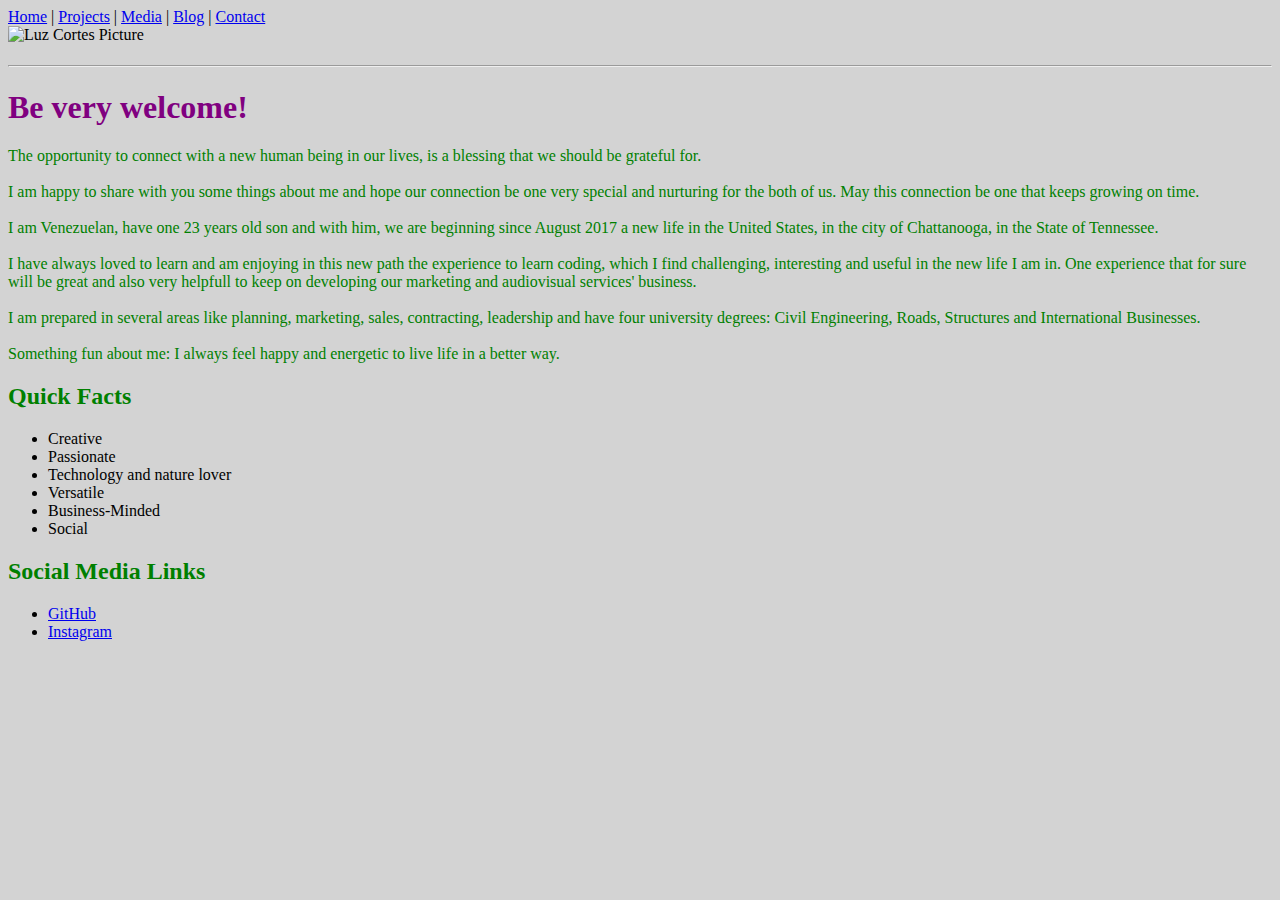
==== index.html @ 2d5f41c2 "Fix links at the nav bar" ====
<!DOCTYPE html>

<html lang="en">

<head>

  <!-- for your landing page -->
  <link type="text/css" rel="stylesheet" href="css/style.css"/>


  <meta charset="UTF-8">
  <meta name="viewport" content="width=device-width, initial-scale=1.0">
  <meta http-equiv="X-UA-Compatible" content="ie=edge">

  <title>Luz Cortes | Web Developer</title>

  <nav>
    <a href="/">Home</a> |
    <a href="projects/">Projects</a> |
    <a href="media/">Media</a> |
    <a href="blog/">Blog</a> |
    <a href="mailto:laluzmcortes@gmail.com?Subject=Contact%20Form">Contact</a>
  </nav>

</head>

<body style="background-color:lightgrey">
<title>Luz Cortes | Web Developer</title>

<img src="LC113017.jpg" alt="Luz Cortes Picture" width="400">
<!-- I wish you all enjoy my code. -->


</body>


<h1></h1>

<body>
<hr>
<h1>Be very welcome!</h1>
<p>
  The opportunity to connect with a new human being in our lives, is a blessing that we should be grateful for.
  <br>
  <br>
  I am happy to share with you some things about me and hope our connection be one very special and nurturing for the both of us. May this connection be one that keeps growing on time.

  <br>
  <br>
  I am Venezuelan, have one 23 years old son and with him, we are beginning since August 2017 a new life in the United States, in the city of Chattanooga, in the State of Tennessee.
  <br>
  <br>
  I have always loved to learn and am enjoying in this new path the experience to learn coding, which I find challenging, interesting and useful in the new life I am in. One experience that for sure will be great and also very helpfull to keep on developing our marketing and audiovisual services' business.
  <br>
  <br>
   I am prepared in several areas like planning, marketing, sales, contracting, leadership and have four university degrees: Civil Engineering, Roads, Structures and International Businesses.
  <br>
  <br>
  Something fun about me: I always feel happy and energetic to live life in a better way.
</p>

<h2>Quick Facts</h2>
  <ul>
    <li>Creative</li>
    <li>Passionate</li>
    <li>Technology and nature lover</li>
    <li>Versatile</li>
    <li>Business-Minded</li>
    <li>Social</li>
  </ul>
<h2>Social Media Links</h2>
  <ul>
    <li> <a href="http://www.github.com/laluzmcortes"> GitHub </a></li>
    <li> <a href="http://www.instagram.com/laluzmcortes"> Instagram </a></li>
  </ul>
  <br>
  <br>
  <br>
  <br>
  <!-- If you need to contact me, do it this way... -->

  </body>

</html>
---- css/style.css ----
.container {
    max-width: 960px;
    background-color: MediumAquaMarine;
    margin: 0 auto;
}

  h1 {
    color:purple;
  }

  h2 {
    color:green;
  }

    p {
      color: green;
    }
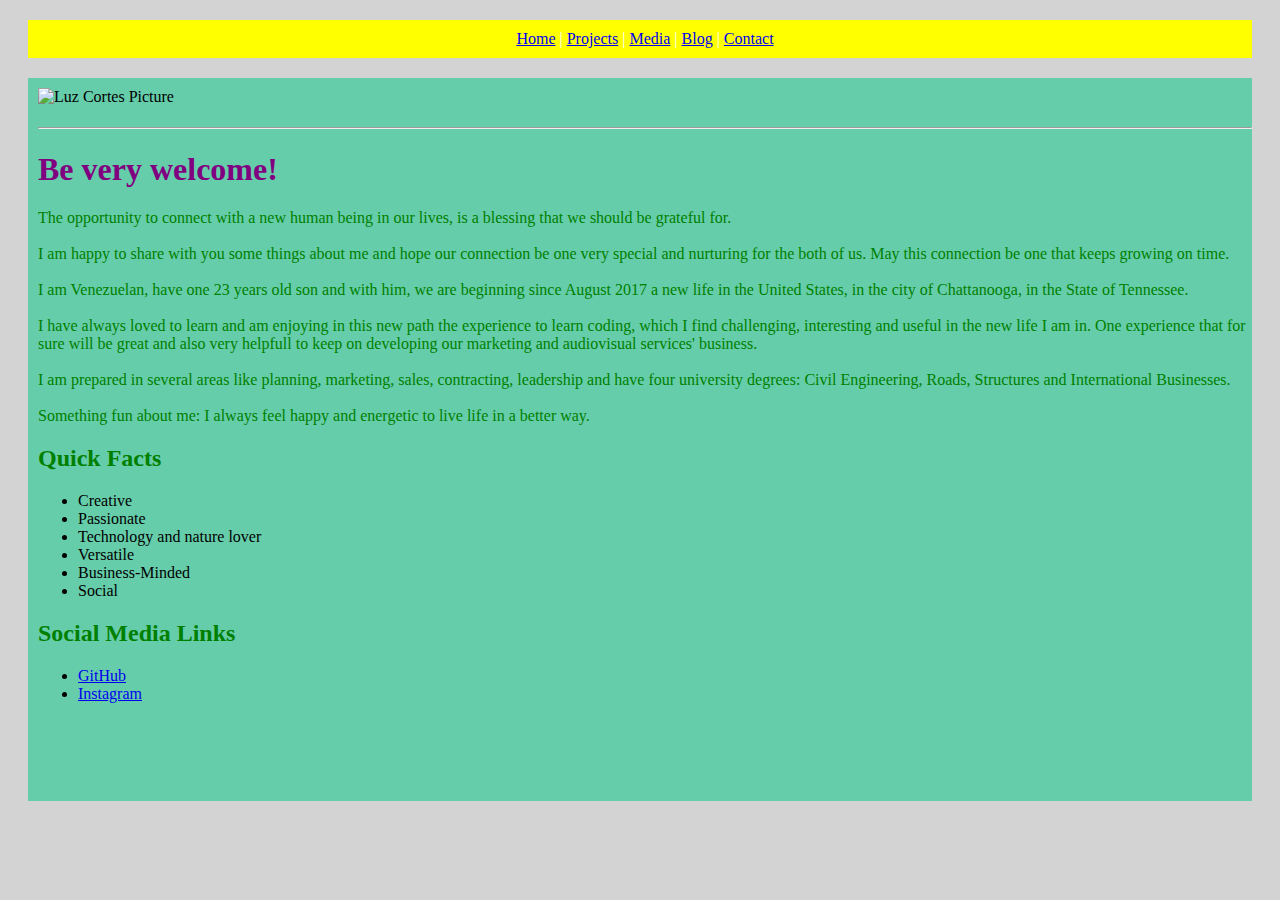
==== commit b14fa1ba: "Container and footer for all the pages of the portfolio site" ====
--- a/index.html
+++ b/index.html
@@ -21,6 +21,8 @@
     <a href="blog/">Blog</a> |
     <a href="mailto:laluzmcortes@gmail.com?Subject=Contact%20Form">Contact</a>
   </nav>
+
+    <div class="container">
 
 </head>
 
--- a/css/style.css
+++ b/css/style.css
@@ -1,7 +1,27 @@
 .container {
-    max-width: 960px;
+    max-width: 1920;
     background-color: MediumAquaMarine;
-    margin: 0 auto;
+    margin: 20px;
+    padding-left: 10px;
+    padding-top: 10px;
+    padding-bottom: 10px;
+}
+
+
+nav {
+    max-width: 1920;
+    background-color: yellow;
+    padding-left: 10px;
+    padding-top: 10px;
+    padding-bottom: 10px;
+    color: white;
+    text-align: center;
+    margin: 20px;
+
+
+}
+html {
+    box-sizing: border-box;
 }
 
   h1 {
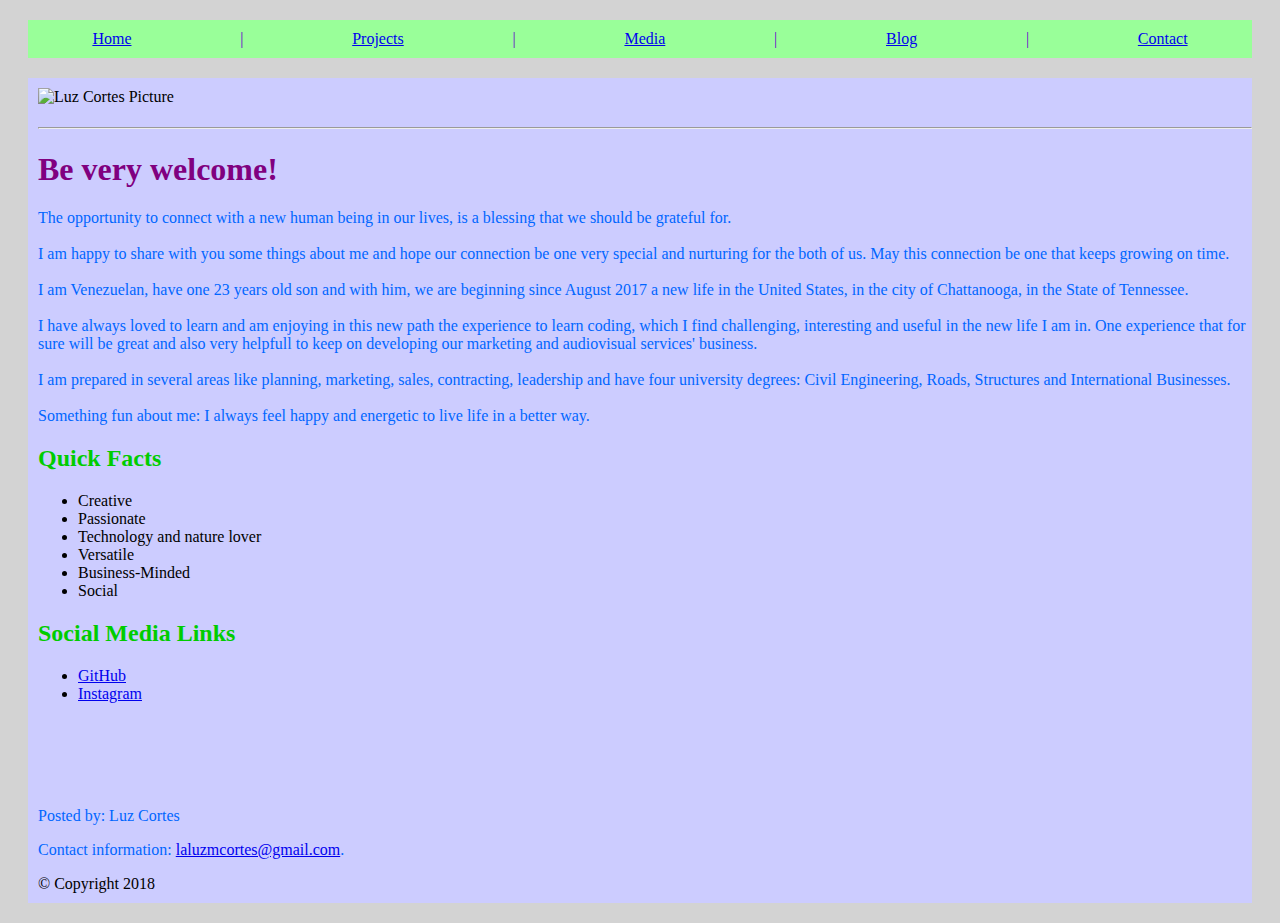
==== commit a4a15c57: "styling to all pages as of 020718" ====
--- a/index.html
+++ b/index.html
@@ -81,6 +81,13 @@
   <br>
   <!-- If you need to contact me, do it this way... -->
 
+  <footer>
+    <p>Posted by: Luz Cortes</p>
+    <p>Contact information: <a href="mailto:laluzmcortes@gmail.com">
+    laluzmcortes@gmail.com</a>.</p>
+  <footer> <medium>© Copyright 2018
+  </footer>
+
   </body>
 
 </html>
--- a/css/style.css
+++ b/css/style.css
@@ -1,6 +1,6 @@
 .container {
     max-width: 1920;
-    background-color: MediumAquaMarine;
+    background-color: #CCCCFF;
     margin: 20px;
     padding-left: 10px;
     padding-top: 10px;
@@ -10,15 +10,18 @@
 
 nav {
     max-width: 1920;
-    background-color: yellow;
+    background-color: #99FF99;
+    padding-left: 10px;
+    padding-right: 10px;
     padding-left: 10px;
     padding-top: 10px;
     padding-bottom: 10px;
     color: white;
     text-align: center;
+    display: flex;
+    justify-content: space-around;
     margin: 20px;
-
-
+    color: #6600CC;
 }
 html {
     box-sizing: border-box;
@@ -29,9 +32,9 @@
   }
 
   h2 {
-    color:green;
+    color:#00CC00;
   }
 
     p {
-      color: green;
+      color: #0066FF;
     }
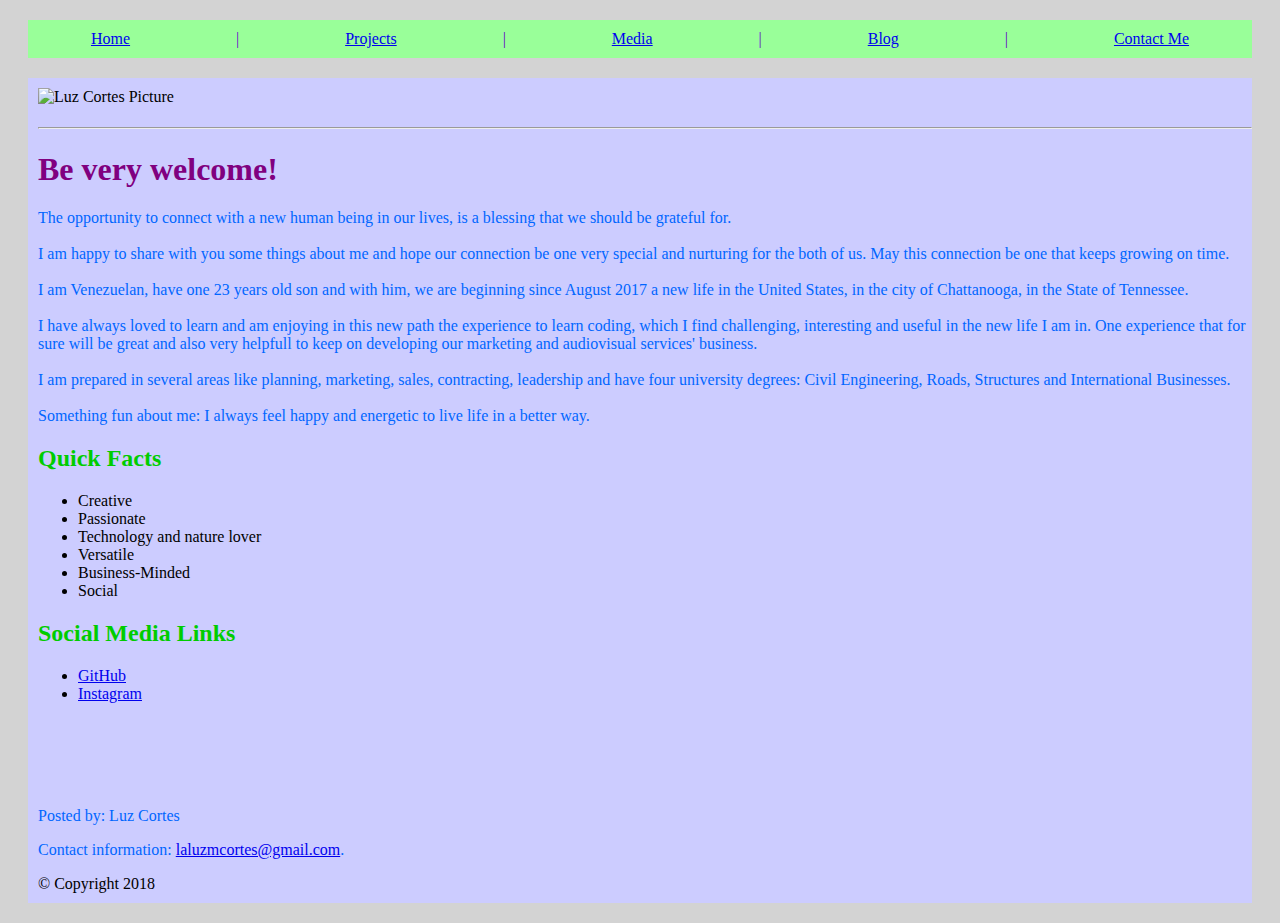
==== commit eb8c8c3c: "Improvement of Contact Form" ====
--- a/index.html
+++ b/index.html
@@ -19,7 +19,7 @@
     <a href="projects/">Projects</a> |
     <a href="media/">Media</a> |
     <a href="blog/">Blog</a> |
-    <a href="mailto:laluzmcortes@gmail.com?Subject=Contact%20Form">Contact</a>
+    <a href="contact/">Contact Me</a>
   </nav>
 
     <div class="container">
--- a/css/style.css
+++ b/css/style.css
@@ -23,6 +23,29 @@
     margin: 20px;
     color: #6600CC;
 }
+.video {
+  max-width: 1920;
+  background-color: #99FF99;
+  padding-left: 10px;
+  padding-right: 10px;
+  padding-left: 10px;
+  padding-top: 10px;
+  padding-bottom: 10px;
+  color: white;
+  text-align: center;
+  display: flex;
+  justify-content: space-around;
+  margin: 20px;
+  color: #6600CC;
+}
+
+
+
+
+
+
+
+
 html {
     box-sizing: border-box;
 }
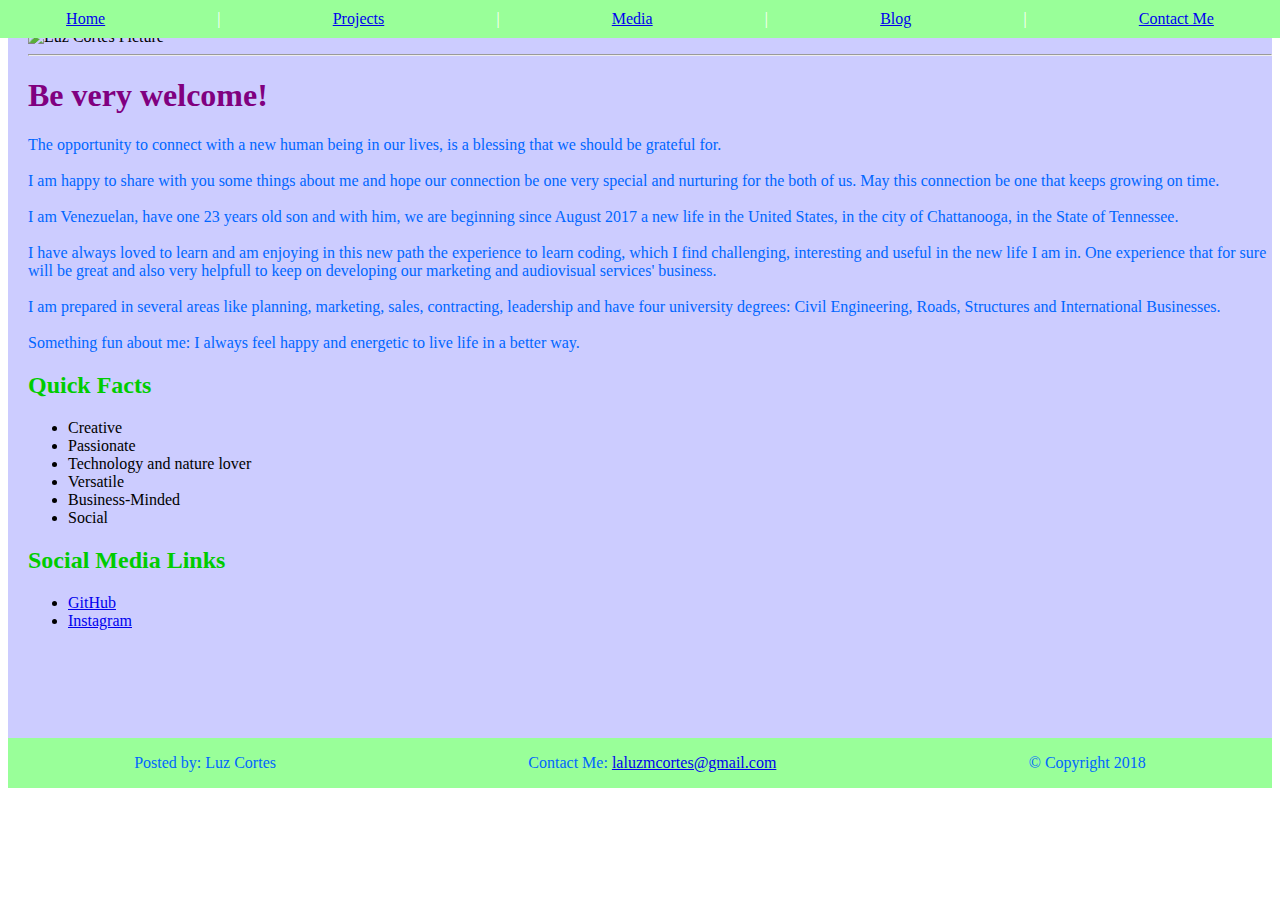
==== commit de6ba08c: "Style and fix of up and down bars. Addition of the .navigation to the style.css file" ====
--- a/index.html
+++ b/index.html
@@ -22,23 +22,18 @@
     <a href="contact/">Contact Me</a>
   </nav>
 
-    <div class="container">
+
 
 </head>
 
-<body style="background-color:lightgrey">
+<body>
+  <div class="container">
 <title>Luz Cortes | Web Developer</title>
 
 <img src="LC113017.jpg" alt="Luz Cortes Picture" width="400">
 <!-- I wish you all enjoy my code. -->
 
 
-</body>
-
-
-<h1></h1>
-
-<body>
 <hr>
 <h1>Be very welcome!</h1>
 <p>
@@ -80,14 +75,12 @@
   <br>
   <br>
   <!-- If you need to contact me, do it this way... -->
-
+</div>
+  </body>
   <footer>
     <p>Posted by: Luz Cortes</p>
-    <p>Contact information: <a href="mailto:laluzmcortes@gmail.com">
-    laluzmcortes@gmail.com</a>.</p>
-  <footer> <medium>© Copyright 2018
+    <p>Contact Me: <a href="mail to:laluzmcortes@gmail.com">laluzmcortes@gmail.com</a> </p>
+    <p>© Copyright 2018</p>
   </footer>
 
-  </body>
-
 </html>
--- a/css/style.css
+++ b/css/style.css
@@ -1,11 +1,31 @@
 .container {
-    max-width: 1920;
     background-color: #CCCCFF;
-    margin: 20px;
-    padding-left: 10px;
-    padding-top: 10px;
-    padding-bottom: 10px;
+    padding-left: 20px;
+    padding-top: 20px;
+    padding-bottom: 20px;
+    margin: 0;
 }
+
+
+.navigation {
+  position: fixed;
+  top: 0;
+  left: 0;
+  height: 1.3em;
+  width: 100vw;
+}
+
+.navigation > ul > li {
+  display: inline;
+  list-style: none;
+}
+
+.header {
+  margin-top: 1.3em;
+}
+
+
+
 
 
 nav {
@@ -13,41 +33,27 @@
     background-color: #99FF99;
     padding-left: 10px;
     padding-right: 10px;
-    padding-left: 10px;
     padding-top: 10px;
     padding-bottom: 10px;
     color: white;
     text-align: center;
     display: flex;
     justify-content: space-around;
-    margin: 20px;
-    color: #6600CC;
+    margin: 0;
+    position: fixed;
+    top: 0;
+    left: 0;
+    right: 0;
 }
 .video {
   max-width: 1920;
   background-color: #99FF99;
-  padding-left: 10px;
-  padding-right: 10px;
-  padding-left: 10px;
-  padding-top: 10px;
-  padding-bottom: 10px;
+  padding:10px;
   color: white;
   text-align: center;
   display: flex;
   justify-content: space-around;
   margin: 20px;
-  color: #6600CC;
-}
-
-
-
-
-
-
-
-
-html {
-    box-sizing: border-box;
 }
 
   h1 {
@@ -61,3 +67,17 @@
     p {
       color: #0066FF;
     }
+
+
+footer {
+  background-color: #99FF99;
+  text-align: center;
+  display: flex;
+  justify-content: space-around;
+  margin: 0;
+  color: #6600CC;
+  bottom: 0;
+  left: 0;
+  right: 0;
+
+}
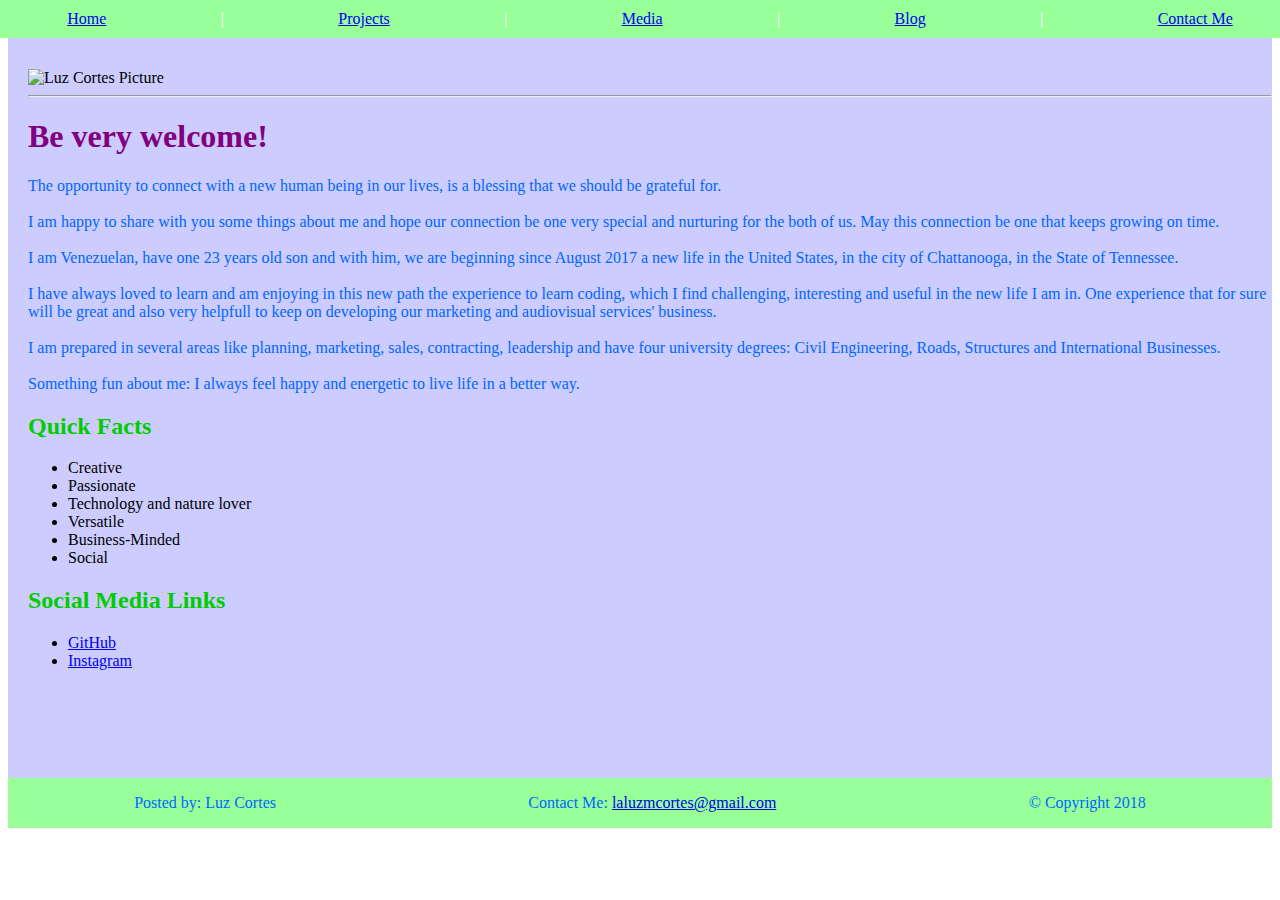
==== commit 27eba0fe: "sandbox directory and files creation" ====
--- a/index.html
+++ b/index.html
@@ -13,21 +13,26 @@
   <meta http-equiv="X-UA-Compatible" content="ie=edge">
 
   <title>Luz Cortes | Web Developer</title>
-
-  <nav>
-    <a href="/">Home</a> |
-    <a href="projects/">Projects</a> |
-    <a href="media/">Media</a> |
-    <a href="blog/">Blog</a> |
-    <a href="contact/">Contact Me</a>
-  </nav>
+</head>
+<body>
+  <div class="container">
+  <div class="header">
+    <nav class="navigation">
+      <a href="/">Home</a> |
+      <a href="projects/">Projects</a> |
+      <a href="media/">Media</a> |
+      <a href="blog/">Blog</a> |
+          <a href="contact/">Contact Me</a>
+    </nav>
+  </div>
 
 
 
-</head>
 
-<body>
-  <div class="container">
+
+
+
+
 <title>Luz Cortes | Web Developer</title>
 
 <img src="LC113017.jpg" alt="Luz Cortes Picture" width="400">
@@ -77,6 +82,8 @@
   <!-- If you need to contact me, do it this way... -->
 </div>
   </body>
+
+
   <footer>
     <p>Posted by: Luz Cortes</p>
     <p>Contact Me: <a href="mail to:laluzmcortes@gmail.com">laluzmcortes@gmail.com</a> </p>
--- a/css/style.css
+++ b/css/style.css
@@ -5,31 +5,22 @@
     padding-bottom: 20px;
     margin: 0;
 }
-
-
-.navigation {
-  position: fixed;
-  top: 0;
-  left: 0;
-  height: 1.3em;
-  width: 100vw;
-}
-
-.navigation > ul > li {
-  display: inline;
-  list-style: none;
+#greeting {
+  background-color: #99FF99;
 }
 
 .header {
   margin-top: 1.3em;
+  height: 20px;
+  /*border: 1px solid red;*/
 }
 
-
-
-
-
-nav {
-    max-width: 1920;
+.navigation {
+    position: fixed;
+    top: 0;
+    left: 0;
+    height: auto;
+    width: 100%;
     background-color: #99FF99;
     padding-left: 10px;
     padding-right: 10px;
@@ -40,11 +31,30 @@
     display: flex;
     justify-content: space-around;
     margin: 0;
-    position: fixed;
-    top: 0;
-    left: 0;
     right: 0;
+
+
 }
+
+.navigation .dropdown {
+  position: absolute;
+  margin-top: 1em;
+  display: none;
+  background-color: red;
+}
+
+.navigation a:hover + .dropdown {
+  display: block;
+  /* shows the any dropdown that is a direct sibling of a hovered anchor tag in the navigation bar*/
+}
+
+.navigation > ul > li {
+  position: relative;
+  /* required for absolute positioning*/
+  display: inline;
+  list-style: none;
+}
+
 .video {
   max-width: 1920;
   background-color: #99FF99;
